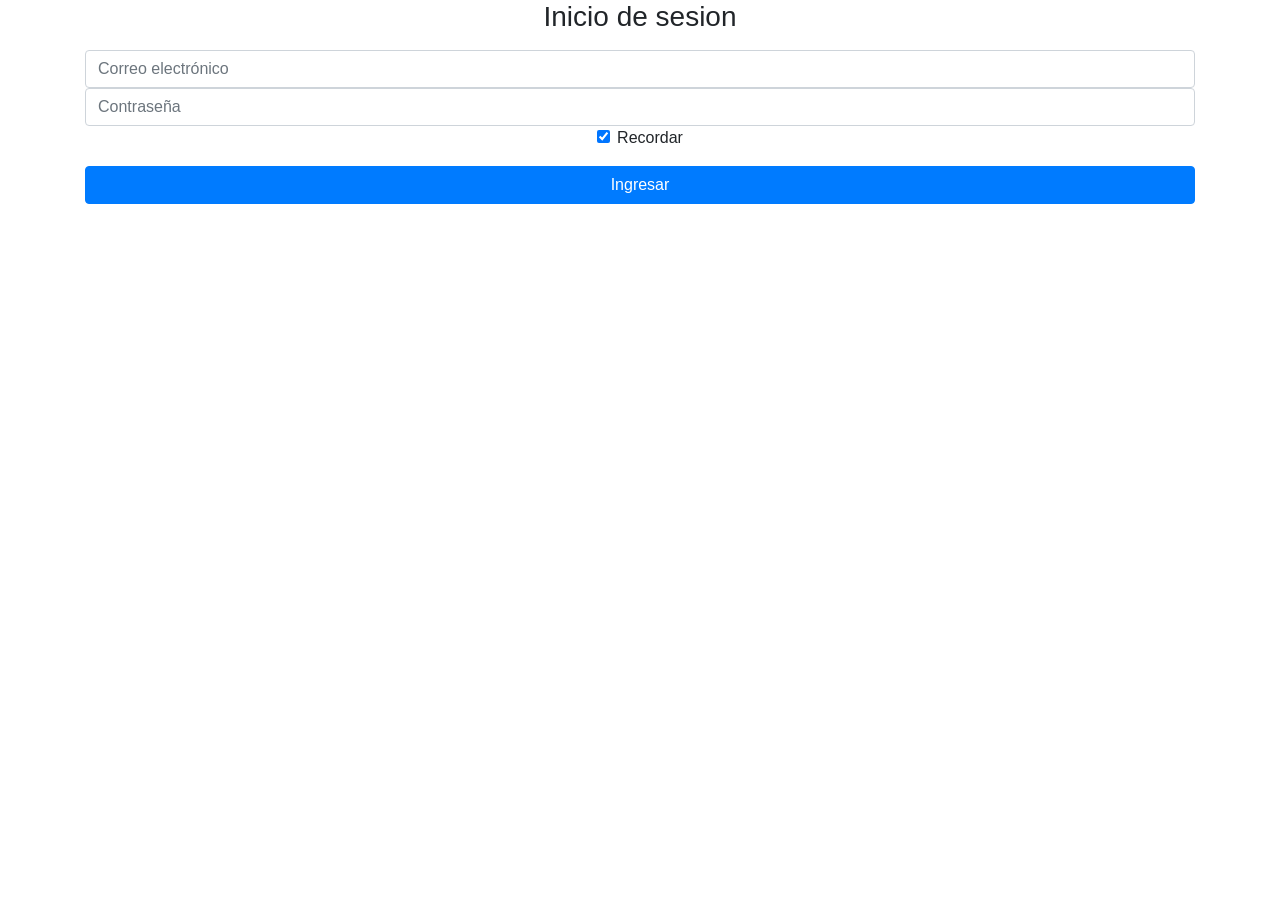
==== resources/views/login.html @ 9f295908 "Se agrego contenedor centrado y formulario" ====
<!DOCTYPE html>
<html lang="{{ str_replace('_', '-', app()->getLocale()) }}">
<head>
    <meta charset="UTF-8">
    <meta name="viewport" content="width=device-width, initial-scale=1.0">
    <meta http-equiv="X-UA-Compatible" content="ie=edge">
    <title>Inicio sesion</title>
    
    <link rel="stylesheet" href="https://stackpath.bootstrapcdn.com/bootstrap/4.3.1/css/bootstrap.min.css" integrity="sha384-ggOyR0iXCbMQv3Xipma34MD+dH/1fQ784/j6cY/iJTQUOhcWr7x9JvoRxT2MZw1T" crossorigin="anonymous">
    <link rel="stylesheet" href="/gestiongps/public/css/login.css">
    
    
</head>
<body>
    <div class="container">
        <div class="centrado text-center">
            <form class="form-login" action="" method="post">
                <h1 class="h3 mb-3 font-weith-normal">Inicio de sesion</h1>
                <label class="sr-only" for="email">Correo electrónico</label>
                <input type="email" name="email" id="email" class="form-control" placeholder="Correo electrónico" >
                
                <label class="sr-only" for="password">Contraseña</label>
                <input type="password" name="password" id="password" class="form-control" placeholder="Contraseña">
                <div class="form-check mb-3">
                  <label class="form-check-label">
                    <input type="checkbox" class="form-check-input" name="" id="" value="checkedValue" checked>
                    Recordar
                  </label>
                </div>      
                <button type="submit" class="btn btn-block btn-primary">Ingresar</button>
            </form>
        </div>
    </div>
</body>
</html>
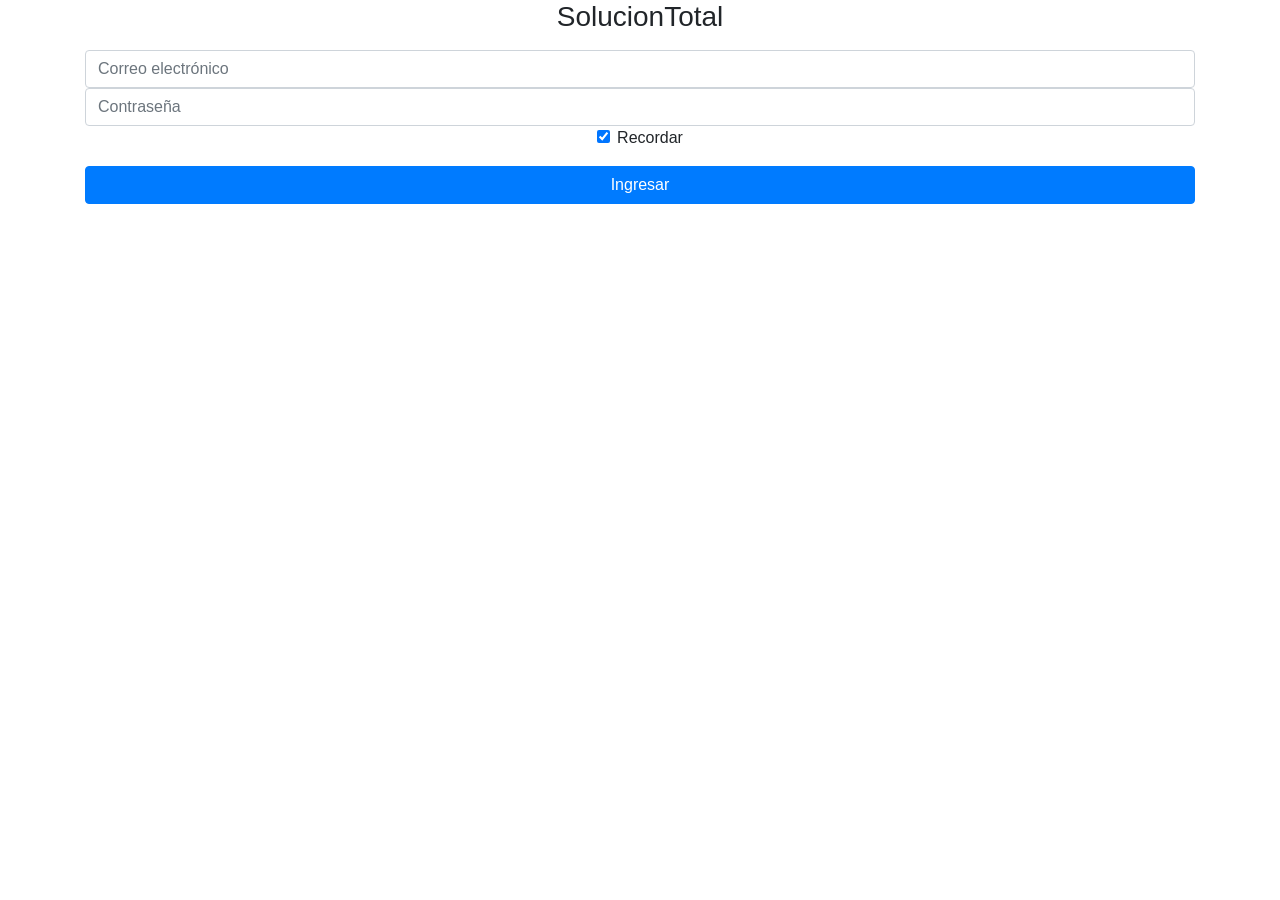
==== commit ea7541f1: "Cambio en h1" ====
--- a/resources/views/login.html
+++ b/resources/views/login.html
@@ -15,7 +15,7 @@
     <div class="container">
         <div class="centrado text-center">
             <form class="form-login" action="" method="post">
-                <h1 class="h3 mb-3 font-weith-normal">Inicio de sesion</h1>
+                <h1 class="h3 mb-3 font-weith-normal">SolucionTotal</h1>
                 <label class="sr-only" for="email">Correo electrónico</label>
                 <input type="email" name="email" id="email" class="form-control" placeholder="Correo electrónico" >
                 
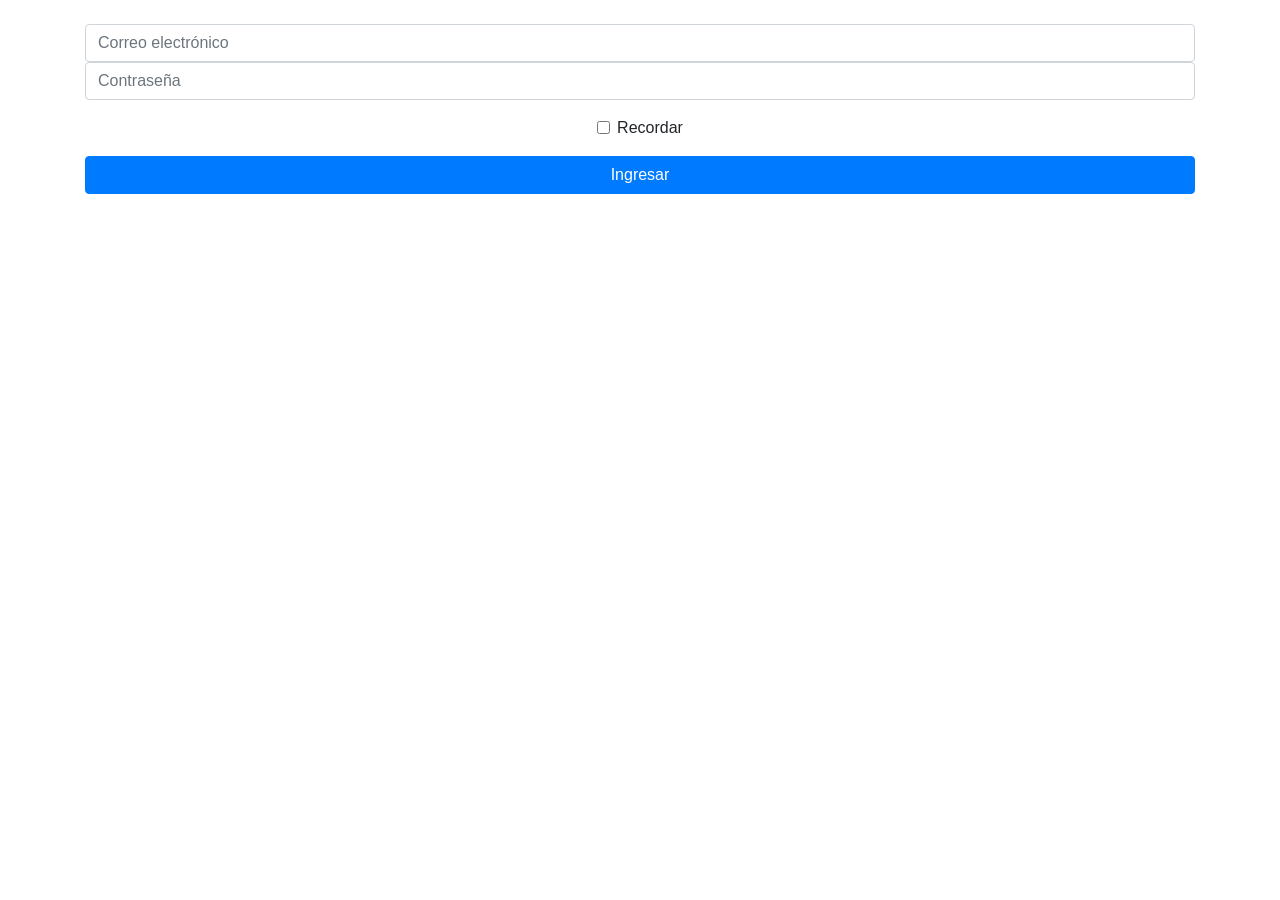
==== commit 20e00336: "Se agregó el logo y se hicieron retoques en la vista" ====
--- a/resources/views/login.html
+++ b/resources/views/login.html
@@ -15,19 +15,21 @@
     <div class="container">
         <div class="centrado text-center">
             <form class="form-login" action="" method="post">
-                <h1 class="h3 mb-3 font-weith-normal">SolucionTotal</h1>
+                <!--h1 class="h3 mb-3 font-weith-normal">SolucionTotal</h1-->
+                <img class="mb-3" id="logo" src="/gestiongps/public/logo.png" alt="">
                 <label class="sr-only" for="email">Correo electrónico</label>
                 <input type="email" name="email" id="email" class="form-control" placeholder="Correo electrónico" >
                 
                 <label class="sr-only" for="password">Contraseña</label>
+                <span class="glyphicon glyphicon-time"></span>
                 <input type="password" name="password" id="password" class="form-control" placeholder="Contraseña">
-                <div class="form-check mb-3">
+                <div class="form-check mt-3 mb-3">
                   <label class="form-check-label">
-                    <input type="checkbox" class="form-check-input" name="" id="" value="checkedValue" checked>
+                    <input type="checkbox" class="form-check-input">
                     Recordar
                   </label>
                 </div>      
-                <button type="submit" class="btn btn-block btn-primary">Ingresar</button>
+                <button id="btn-ingresar" type="submit" class="btn btn-block btn-primary">Ingresar</button>
             </form>
         </div>
     </div>
